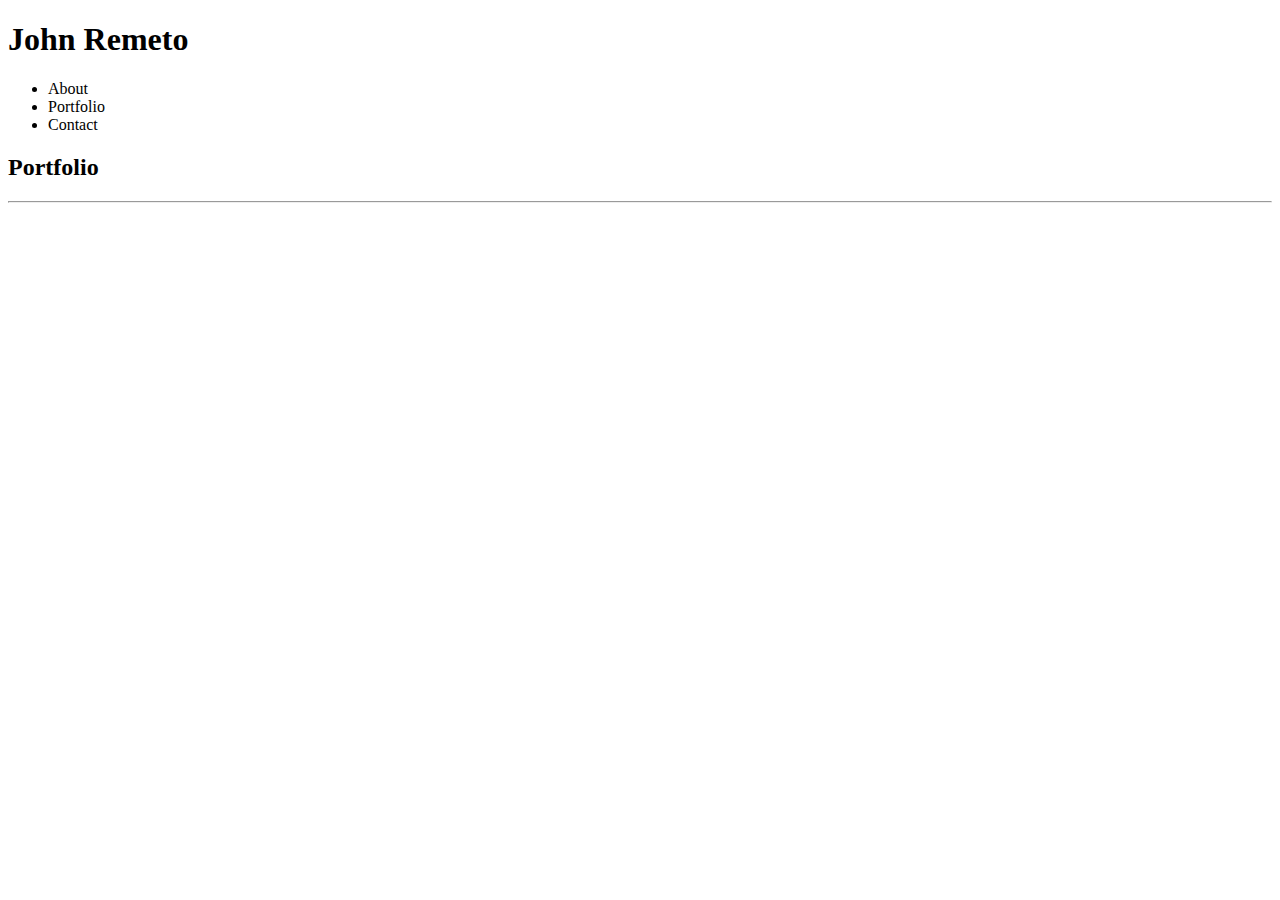
==== portfolio.html @ 1835ea4f "added some basic backbone html for the portfolio file as well as a start to the index file" ====
<!DOCTYPE html>
<html lang="en">
<head>
    <meta charset="UTF-8">
    <meta name="viewport" content="width=device-width, initial-scale=1.0">
    <meta http-equiv="X-UA-Compatible" content="ie=edge">
    <title>John Remeto's Portfolio</title>
</head>
<body>
    <header>
            <h1>John Remeto</h1>
            <!-- navigation bar-->
    <Nav> 
        <ul>
            <li><a href="index.html"></a> About</li>
            <li><a href="Portfolio.html"></a> Portfolio</li>
            <li><a href="Contact.html"></a> Contact</li>
        </ul>
    </Nav>
    </header>
<div>

<h2>Portfolio</h2>
<hr>

    <div> <!-- add a container class that holds both text and image relative to each other -->
        <div><!-- add relative postions for each element-->
        <img src="" alt="">
        <p></p>
        </div>
    </div>
</div>

<footer>
    
</footer>

</body>
</html>
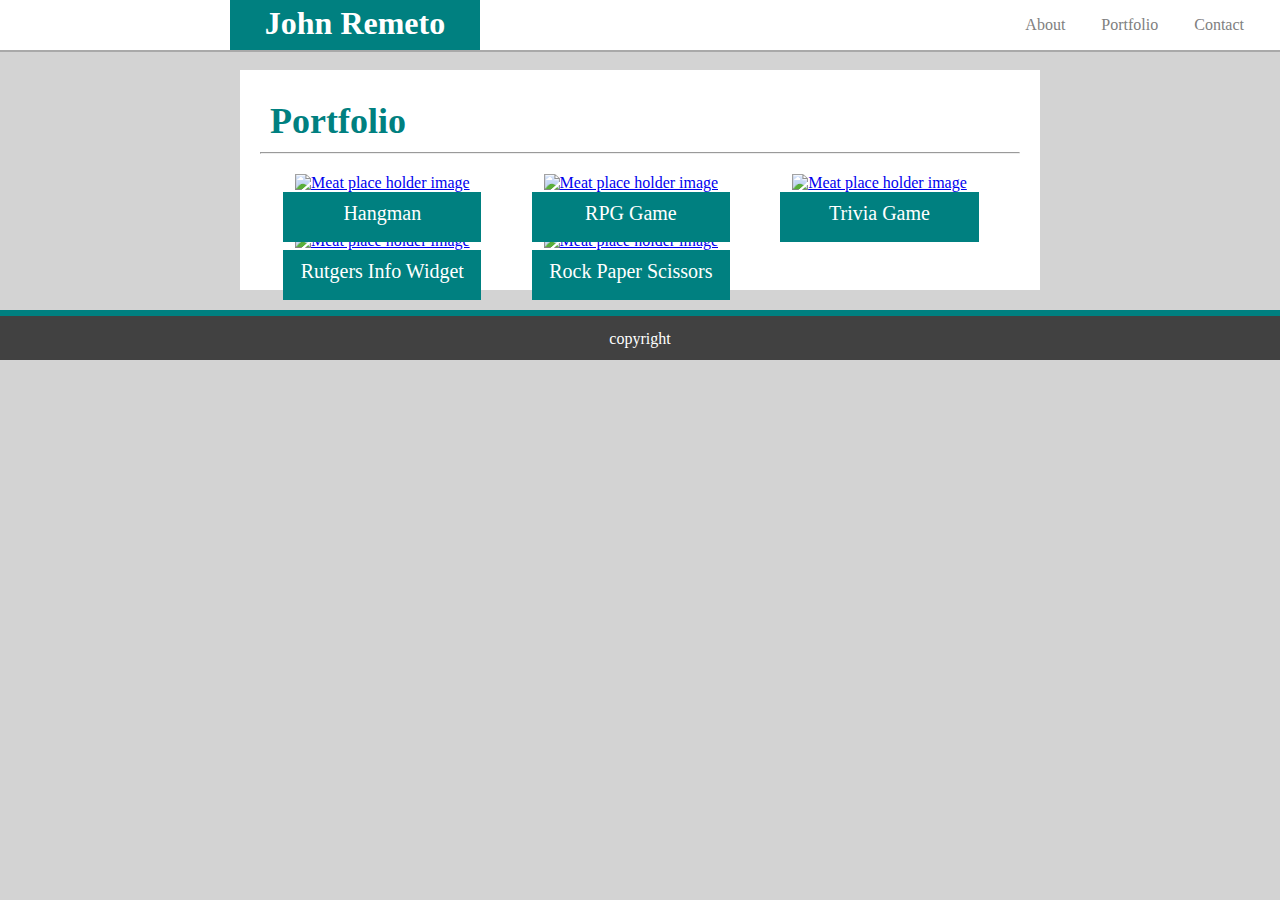
==== commit 16346220: "finished up the navigation bar and fixed spacing issues on a lot of the elemnts. Added images with l" ====
--- a/portfolio.html
+++ b/portfolio.html
@@ -5,34 +5,82 @@
     <meta name="viewport" content="width=device-width, initial-scale=1.0">
     <meta http-equiv="X-UA-Compatible" content="ie=edge">
     <title>John Remeto's Portfolio</title>
+    <link rel="stylesheet" href="./assets/css/style.css">
 </head>
 <body>
     <header>
+        <div class="name">
             <h1>John Remeto</h1>
+        </div>
             <!-- navigation bar-->
     <Nav> 
         <ul>
-            <li><a href="index.html"></a> About</li>
-            <li><a href="Portfolio.html"></a> Portfolio</li>
-            <li><a href="Contact.html"></a> Contact</li>
+            <li class="nav"><a href="index.html">About</a></li>
+            <li class="nav"><a href="portfolio.html">Portfolio</a></li>
+            <li class="nav"><a href="contact.html">Contact</a></li>
         </ul>
     </Nav>
+    <hr class="shadow">
     </header>
-<div>
+<!--Main content section-->
+<section class="wrap">
 
 <h2>Portfolio</h2>
 <hr>
 
-    <div> <!-- add a container class that holds both text and image relative to each other -->
-        <div><!-- add relative postions for each element-->
-        <img src="" alt="">
-        <p></p>
+    <div class="box"> <!-- add a container class that holds both text and image relative to each other -->
+        <a href="#">
+        <img src="https://baconmockup.com/300/200/" alt="Meat place holder image">
+        <div class="text"><!-- add relative postions for each element-->
+        <p>Hangman</p>
         </div>
+    </a> 
     </div>
-</div>
+
+    <div class="box"> <!-- add a container class that holds both text and image relative to each other -->
+        <a href="#">
+        <img src="https://baconmockup.com/300/200/" alt="Meat place holder image">
+        <div class="text"><!-- add relative postions for each element-->
+        <p>RPG Game</p>
+        </div>
+    </a> 
+    </div>
+
+    <div class="box"> <!-- add a container class that holds both text and image relative to each other -->
+        <a href="#">
+        <img src="https://baconmockup.com/300/200/" alt="Meat place holder image">
+        <div class="text"><!-- add relative postions for each element-->
+        <p>Trivia Game </p>
+        </div>
+    </a>
+    </div>
+
+    <div class="box"> <!-- add a container class that holds both text and image relative to each other -->
+        <a href="#">
+        <img src="https://baconmockup.com/300/200/" alt="Meat place holder image">
+        <div class="text"><!-- add relative postions for each element-->
+        <p> Rutgers Info Widget </p>
+        </div>
+        </a>
+    </div>
+        
+
+    <div class="box"> <!-- add a container class that holds both text and image relative to each other -->
+    <a href="#">
+        <img src="https://baconmockup.com/300/200/" alt="Meat place holder image">
+        
+        <div class="text"><!-- add relative postions for each element-->
+        <p>Rock Paper Scissors </p>
+        </div>
+         </a>
+    </div>
+
+
+</section>
 
 <footer>
-    
+    <hr class = "line">
+    <p>copyright</p>
 </footer>
 
 </body>
--- a/assets/css/style.css
+++ b/assets/css/style.css
@@ -0,0 +1,123 @@
+*{
+    margin: 0px;
+    padding: 0px;
+    box-sizing: border-box;
+}
+body{
+    background-color: lightgray;
+    color: white;
+    min-width: 800px;
+}
+header{
+    display: block;
+    width: 100%;
+    position: relative;
+    background-color: white;
+    padding: 20px;
+    margin: 0px 0px 20px 0px;
+    height: 50px;
+}
+.name{
+    position: absolute;
+    height: 100%;
+    left: 230px;
+    top: 0px;
+    background-color: teal;
+    width: 250px;
+}
+h1{
+    text-align: center;
+    vertical-align: middle;
+    margin-top: 5px;
+}
+ul{
+    list-style-type: none;
+    position: absolute;
+    right: 20px;
+}
+nav{
+display: flex;
+align-items: center;
+justify-content: space-between;
+}
+li{
+    display: inline-block;
+    margin-top: 10px;
+    
+}
+li a{
+    padding: 16px;
+    color: gray;
+    text-decoration: none;
+}
+li a:hover{
+    background-color: teal;
+    color: white;
+}
+.shadow{
+    position: absolute;
+    width: 100%;
+    height: 2px;
+    top: 100%;
+    left: 0;
+    background-color: darkgray;
+    border: 0;
+}
+.wrap{
+    position: relative;
+    width: 800px;
+    padding: 20px;
+    background-color: white;
+    height: 100%;
+    margin: 0 auto;
+}
+h2{
+    color: teal;
+    padding: 10px;
+    font-size: 36px;
+}
+img{
+    margin: 20px 35px 20px 35px;
+}
+.box{
+    position: relative;
+    display: inline-block;
+    box-sizing: border-box;
+}
+.box .text{
+    position: absolute;
+    z-index: 999;
+    top: 65%;
+    text-align: center;
+    background-color: teal;
+    width: 81%;
+    margin: 0 auto;
+    left: 0;
+    right: 0;
+    height: 50px;
+}
+.box .text p{
+    font-size: 20px;
+    margin-top: 10px;
+    text-decoration: none;
+    color: white;
+}
+.line{
+    background-color: teal;
+    width: 100%;
+    position: absolute;
+    top: 0;
+    left: 0;
+    height: 6px;
+    border: 0;
+}
+footer{
+    position: relative;
+    background-color: rgb(65, 65, 65);
+    text-align: center;
+    padding: 20px;
+    width: 100%;
+    height: 50px;
+    align-items: center;
+    margin-top: 20px;
+}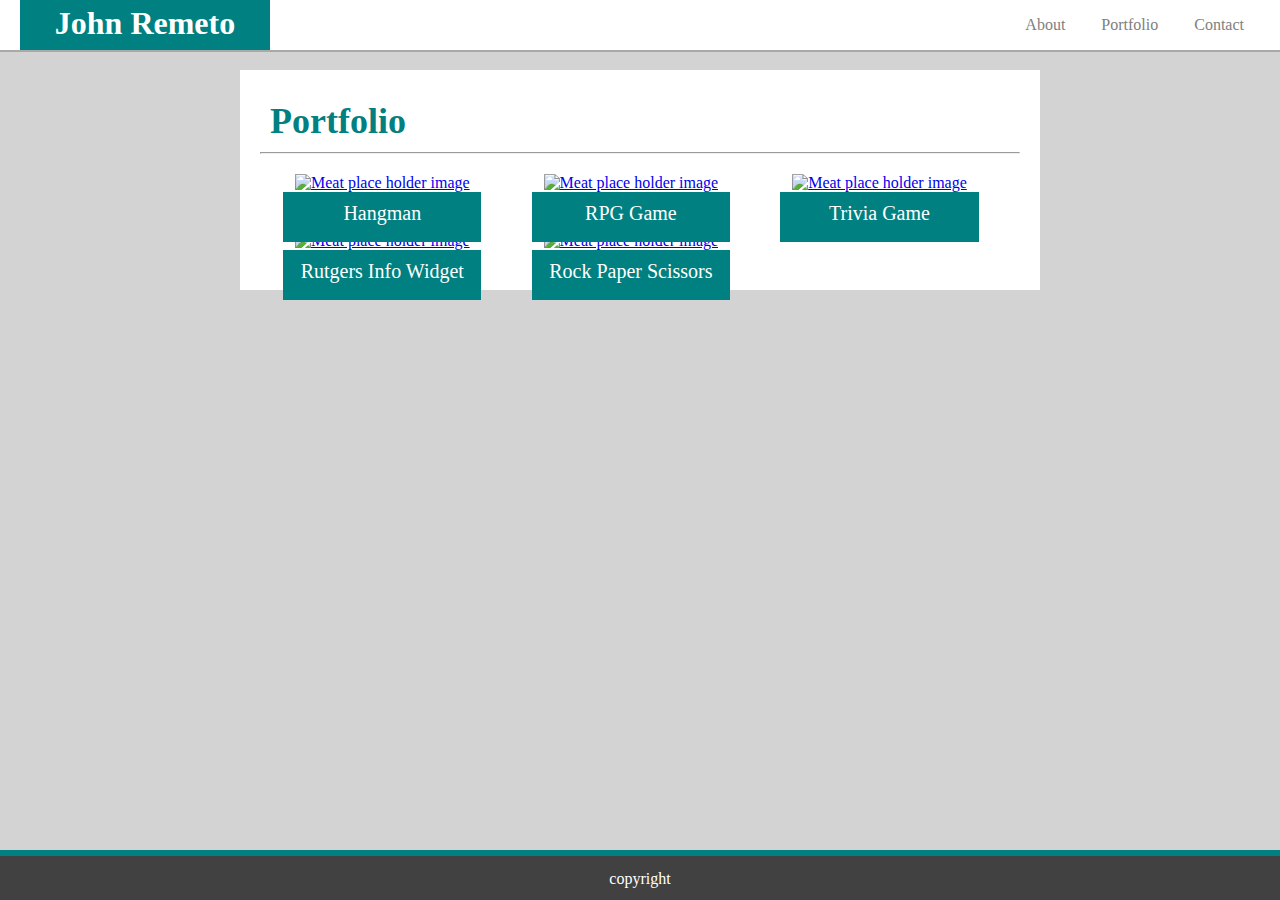
==== commit 352aac7f: "changed positioning to a display flex to better position my sections. added another container around" ====
--- a/portfolio.html
+++ b/portfolio.html
@@ -23,10 +23,11 @@
     <hr class="shadow">
     </header>
 <!--Main content section-->
-<section class="wrap">
+<section class="container">
+    <section class="wrap">
 
-<h2>Portfolio</h2>
-<hr>
+    <h2>Portfolio</h2>
+    <hr>
 
     <div class="box"> <!-- add a container class that holds both text and image relative to each other -->
         <a href="#">
@@ -76,6 +77,7 @@
     </div>
 
 
+    </section>
 </section>
 
 <footer>
--- a/assets/css/style.css
+++ b/assets/css/style.css
@@ -7,10 +7,14 @@
     background-color: lightgray;
     color: white;
     min-width: 800px;
+    display:flex;
+    min-height: 100vh;
+    flex-direction:column;
 }
 header{
     display: block;
     width: 100%;
+    flex:0 0 50px;
     position: relative;
     background-color: white;
     padding: 20px;
@@ -20,7 +24,7 @@
 .name{
     position: absolute;
     height: 100%;
-    left: 230px;
+    left: 20px;
     top: 0px;
     background-color: teal;
     width: 250px;
@@ -36,9 +40,9 @@
     right: 20px;
 }
 nav{
-display: flex;
-align-items: center;
-justify-content: space-between;
+    display: flex;
+    align-items: center;
+    justify-content: space-between;
 }
 li{
     display: inline-block;
@@ -63,14 +67,19 @@
     background-color: darkgray;
     border: 0;
 }
+.container{
+    flex: 1 1 auto;
+    margin: 0 auto;
+    /* margin-bottom: 20px; */
+    padding-bottom: 50px;
+    width: 800px;
+}
 .wrap{
-    position: relative;
-    width: 800px;
     padding: 20px;
     background-color: white;
-    height: 100%;
-    margin: 0 auto;
+
 }
+
 h2{
     color: teal;
     padding: 10px;
@@ -112,12 +121,22 @@
     border: 0;
 }
 footer{
-    position: relative;
+    flex:0 0 50px;
     background-color: rgb(65, 65, 65);
     text-align: center;
     padding: 20px;
     width: 100%;
     height: 50px;
-    align-items: center;
+
+    position:relative;
+}
+.abouttxt{
+    position: relative;
+    display: flex;
+    color: black;
+    vertical-align: top;
     margin-top: 20px;
+}
+.abouttxt img{
+    margin-top: 0px;
 }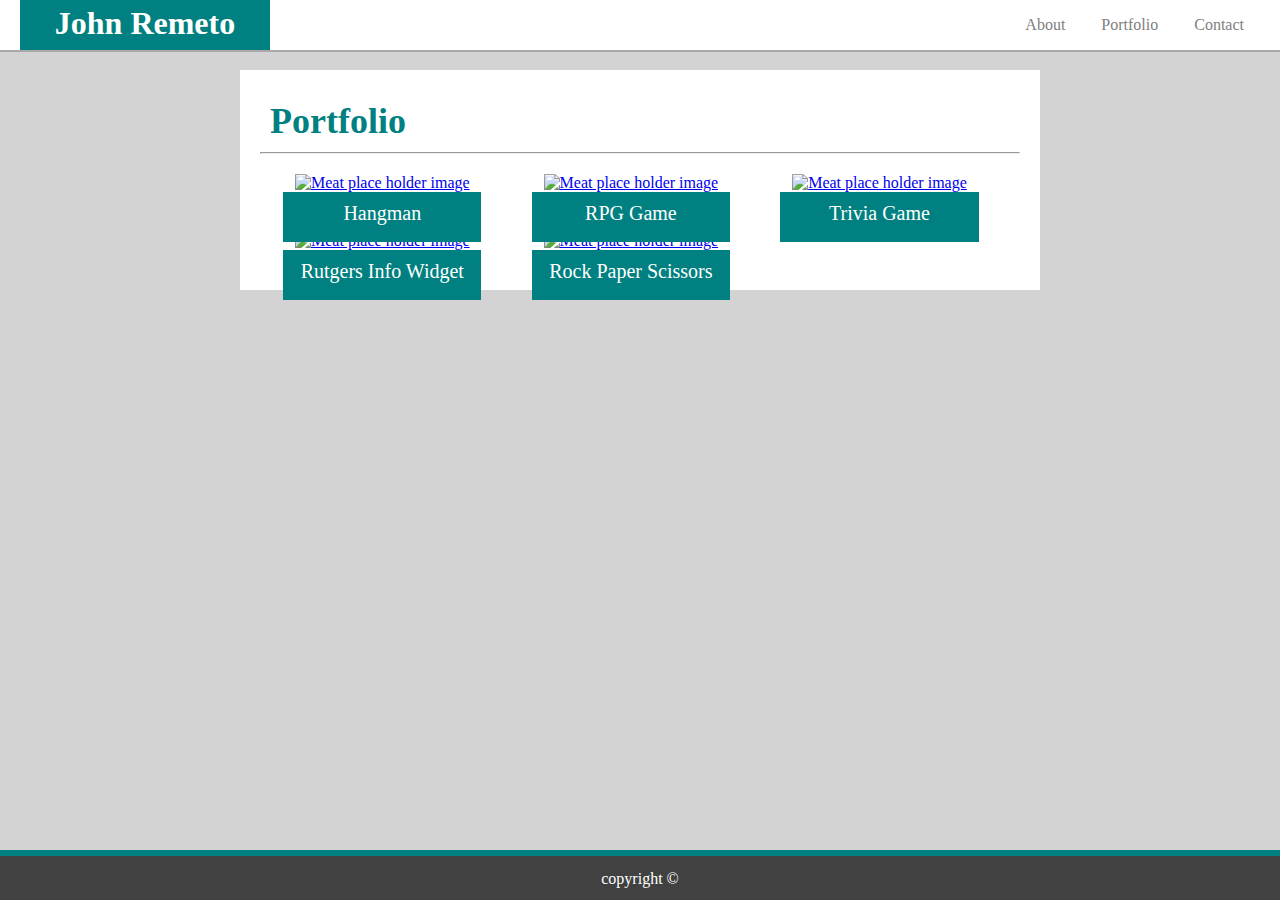
==== commit a795aae8: "cropped out my about image, added content to the contact page finishing it out. updated the footer t" ====
--- a/portfolio.html
+++ b/portfolio.html
@@ -82,7 +82,7 @@
 
 <footer>
     <hr class = "line">
-    <p>copyright</p>
+    <p>copyright ©</p>
 </footer>
 
 </body>
--- a/assets/css/style.css
+++ b/assets/css/style.css
@@ -77,6 +77,7 @@
 .wrap{
     padding: 20px;
     background-color: white;
+    color: black;
 
 }
 
@@ -139,4 +140,42 @@
 }
 .abouttxt img{
     margin-top: 0px;
-}+}
+form {
+    margin-top: 20px;
+    width: 100%;
+  }
+  
+  form div + div {
+    margin-top: 20px;
+  }
+  
+  label {
+    display: inline-block;
+    width: 90px;
+  }
+  
+  input, textarea {
+    font: 1em sans-serif;
+    width: 100%;
+    box-sizing: border-box;
+    border: 1px solid #999;
+  }
+  
+  input:focus, textarea:focus {
+    border-color: #000;
+  }
+  
+  textarea {
+    vertical-align: top;
+    height: 100px;
+  }
+  
+  button {
+    background-color: teal;
+    color: white;
+    height: 50px;
+    font-size: 20px;
+    padding: 10px;
+    width: 100px;
+  }